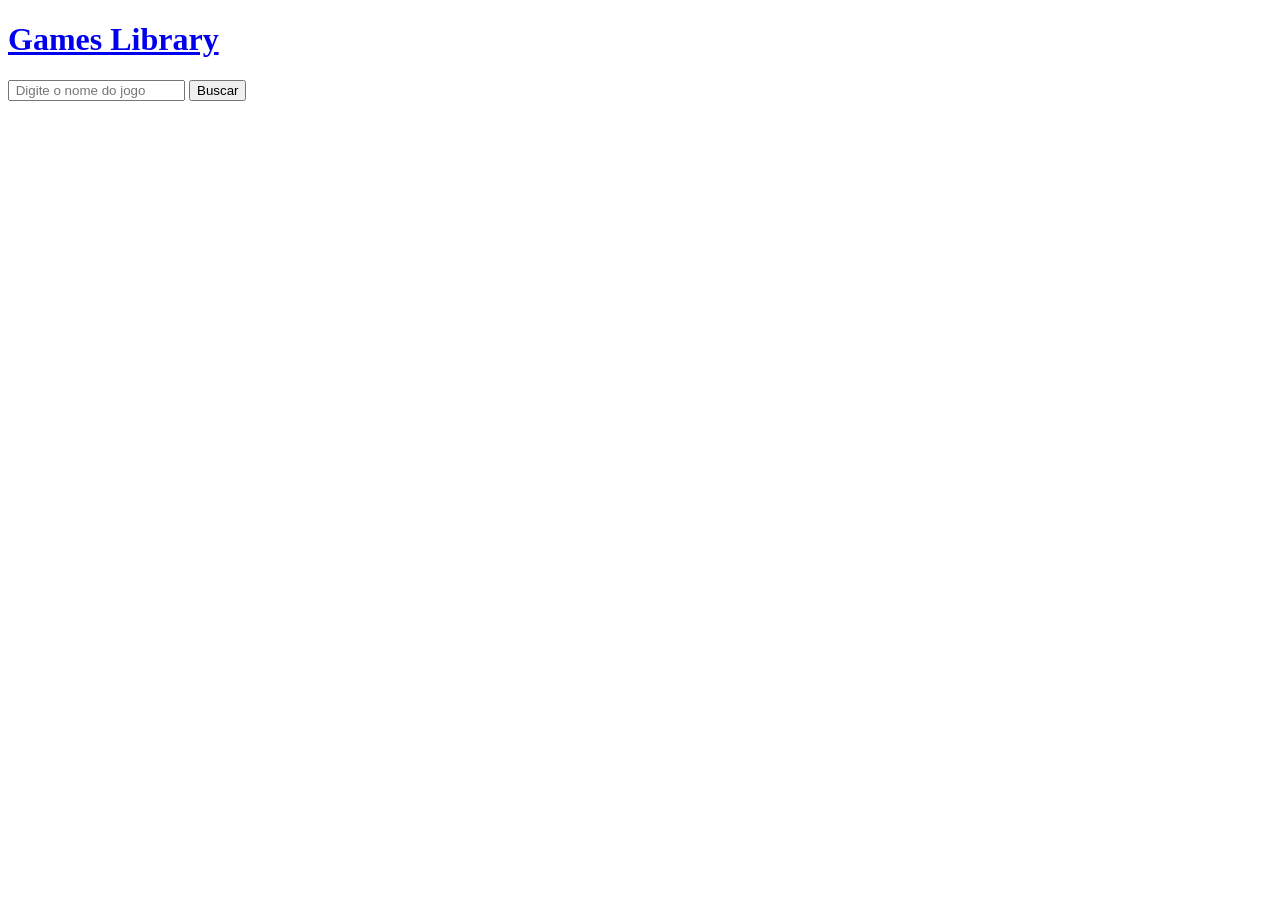
==== src/main/resources/templates/index.html @ 5a05d876 "Implementação de uma interface simples" ====
<!doctype html>
<html lang="pt-BR">
<head>
    <meta charset="UTF-8">
    <meta name="viewport"
          content="width=device-width, user-scalable=no, initial-scale=1.0, maximum-scale=1.0, minimum-scale=1.0">
    <meta http-equiv="X-UA-Compatible" content="ie=edge">
    <title>Minha Biblioteca</title>
    <link rel="stylesheet" href="style.css">
</head>
<body>
<a href="biblioteca">
    <h1>Games Library</h1>
</a>
<form action="/jogo" method="get">
    <input type="text" id="nome" name="nome" placeholder=" Digite o nome do jogo">
    <button type="submit">Buscar</button>
</form>
</body>
</html>
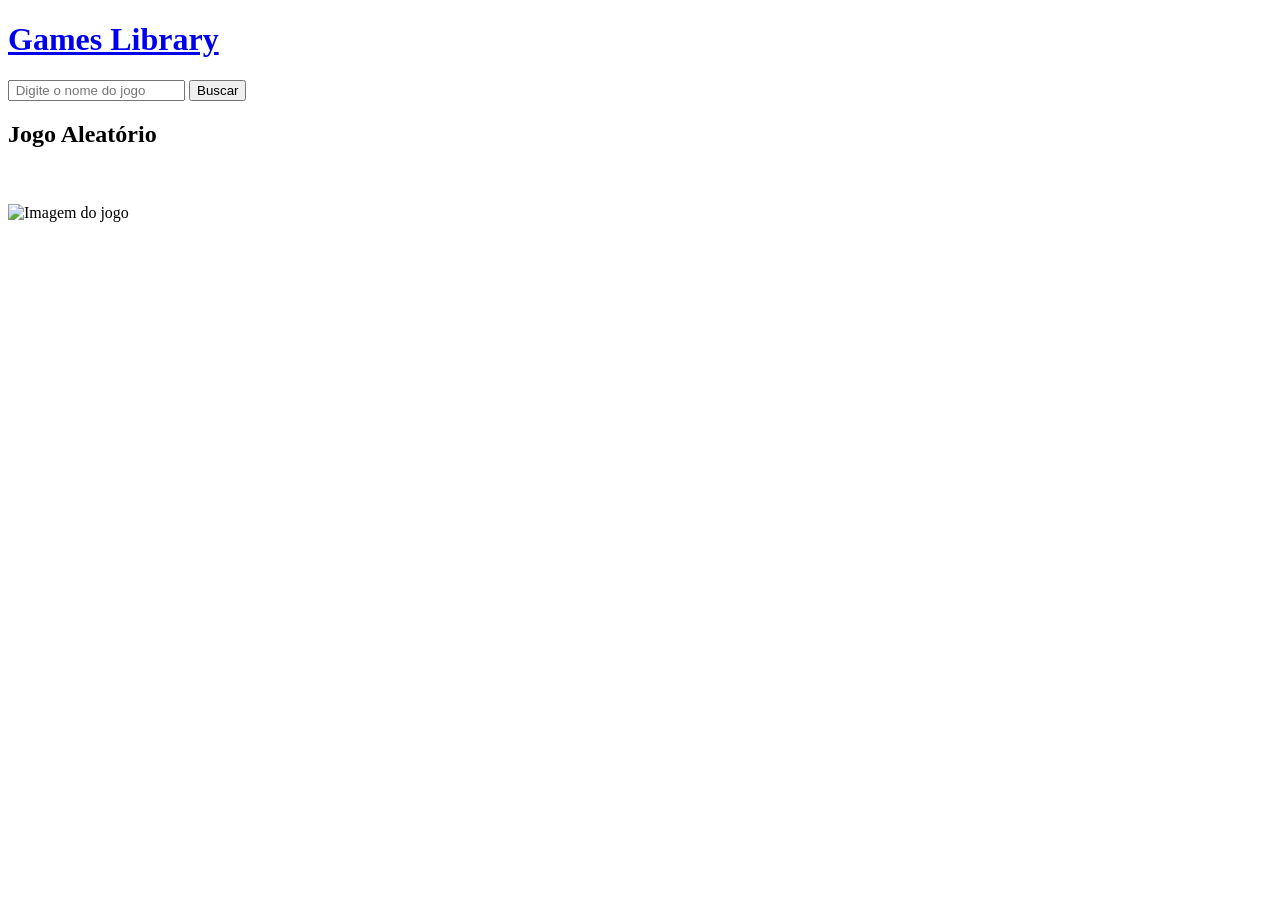
==== commit ab564d01: "Jogo aleatorio sugerido na pagina principal" ====
--- a/src/main/resources/templates/index.html
+++ b/src/main/resources/templates/index.html
@@ -9,12 +9,35 @@
     <link rel="stylesheet" href="style.css">
 </head>
 <body>
-<a href="biblioteca">
+<a href="index">
     <h1>Games Library</h1>
 </a>
 <form action="/jogo" method="get">
     <input type="text" id="nome" name="nome" placeholder=" Digite o nome do jogo">
     <button type="submit">Buscar</button>
 </form>
+<h2>Jogo Aleatório</h2>
+<div class="jogo-aleatorio">
+
+
+    <a th:href="@{/jogo(nome=${nomeAleatorio})}">
+        <img
+                class="imagemBiblioteca"
+                th:src="${imagemAleatorio}"
+                th:alt="${nomeAleatorio}"
+        >
+
+        <h3 th:text="${nomeAleatorio}"></h3>
+    </a>
+</div>
+
+<div class="jogos index-jogos">
+    <a th:each="jogo: ${biblioteca}" th:href="@{/jogo(nome=${jogo.nome})}">
+        <div class="jogo">
+            <img class="imagemBiblioteca" th:src="${jogo.imagem}" alt="Imagem do jogo">
+            <h3 th:text="${jogo.nome}"></h3>
+        </div>
+    </a>
+</div>
 </body>
 </html>
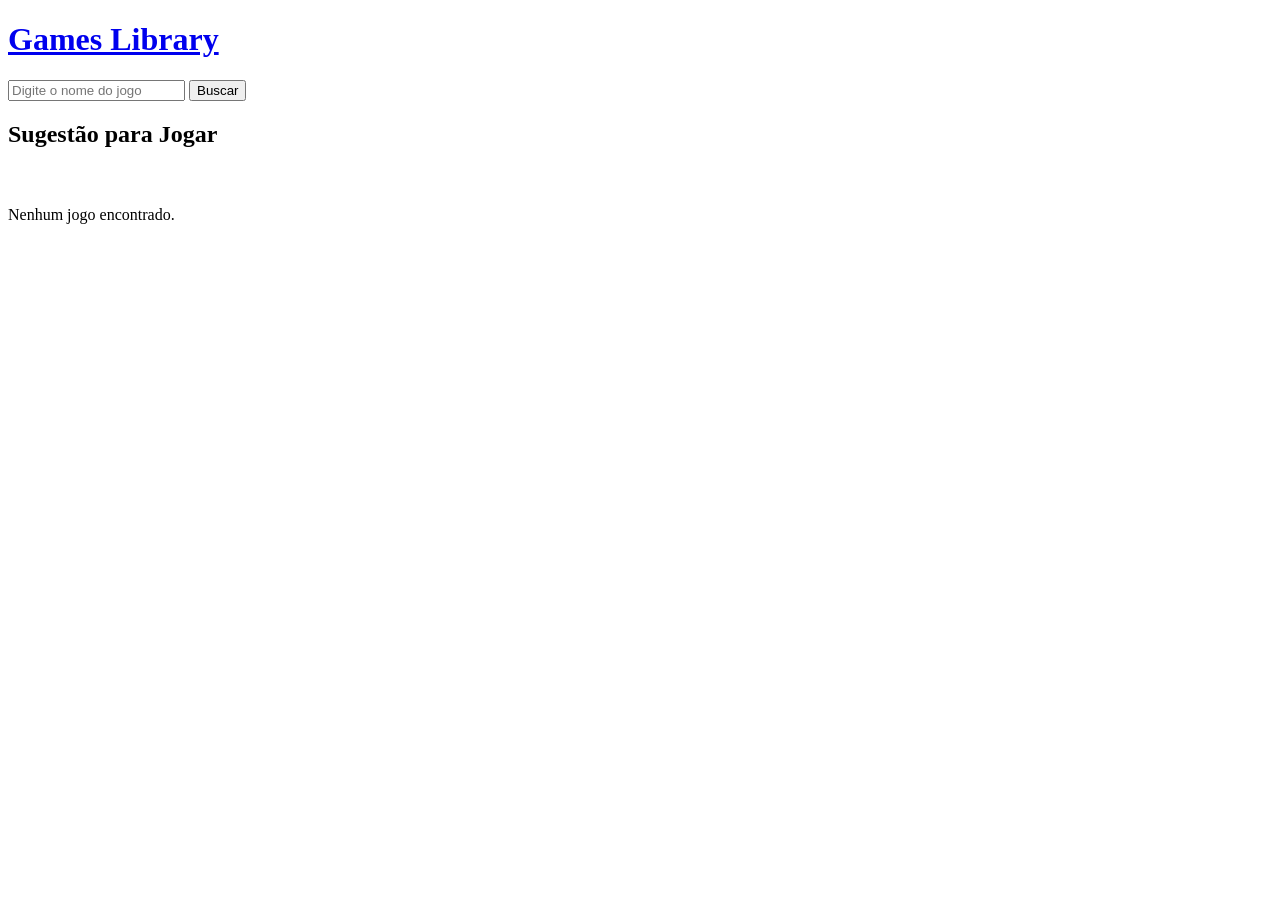
==== commit f7e14e5d: "Adicionar jogo na biblioteca com botao" ====
--- a/src/main/resources/templates/index.html
+++ b/src/main/resources/templates/index.html
@@ -1,43 +1,49 @@
 <!doctype html>
-<html lang="pt-BR">
+<html lang="pt-BR" xmlns:th="http://www.thymeleaf.org">
+
 <head>
     <meta charset="UTF-8">
     <meta name="viewport"
           content="width=device-width, user-scalable=no, initial-scale=1.0, maximum-scale=1.0, minimum-scale=1.0">
-    <meta http-equiv="X-UA-Compatible" content="ie=edge">
     <title>Minha Biblioteca</title>
-    <link rel="stylesheet" href="style.css">
+    <link rel="stylesheet" th:href="@{/style.css}">
 </head>
 <body>
-<a href="index">
+<a href="/">
     <h1>Games Library</h1>
 </a>
 <form action="/jogo" method="get">
-    <input type="text" id="nome" name="nome" placeholder=" Digite o nome do jogo">
+    <input
+            type="text"
+            id="nome"
+            name="nome"
+            placeholder="Digite o nome do jogo">
     <button type="submit">Buscar</button>
 </form>
-<h2>Jogo Aleatório</h2>
 <div class="jogo-aleatorio">
-
-
+    <h2>Sugestão para Jogar</h2>
     <a th:href="@{/jogo(nome=${nomeAleatorio})}">
         <img
                 class="imagemBiblioteca"
                 th:src="${imagemAleatorio}"
-                th:alt="${nomeAleatorio}"
-        >
-
-        <h3 th:text="${nomeAleatorio}"></h3>
+                th:alt="${nomeAleatorio}">
+        <h2 th:text="${nomeAleatorio}"></h2>
+        <h3 th:text="${notaAleatoria}"></h3>
     </a>
 </div>
-
+<p th:if="${jogos.isEmpty()}">
+    Nenhum jogo encontrado.
+</p>
 <div class="jogos index-jogos">
-    <a th:each="jogo: ${biblioteca}" th:href="@{/jogo(nome=${jogo.nome})}">
-        <div class="jogo">
-            <img class="imagemBiblioteca" th:src="${jogo.imagem}" alt="Imagem do jogo">
+    <div class="jogo" th:each="jogo : ${jogos}">
+        <a th:href="@{/jogo(nome=${jogo.nome})}">
+            <img
+                    class="imagemBiblioteca"
+                    th:src="${jogo.imagem}"
+                    th:alt="${jogo.nome}">
             <h3 th:text="${jogo.nome}"></h3>
-        </div>
-    </a>
+        </a>
+    </div>
 </div>
 </body>
 </html>
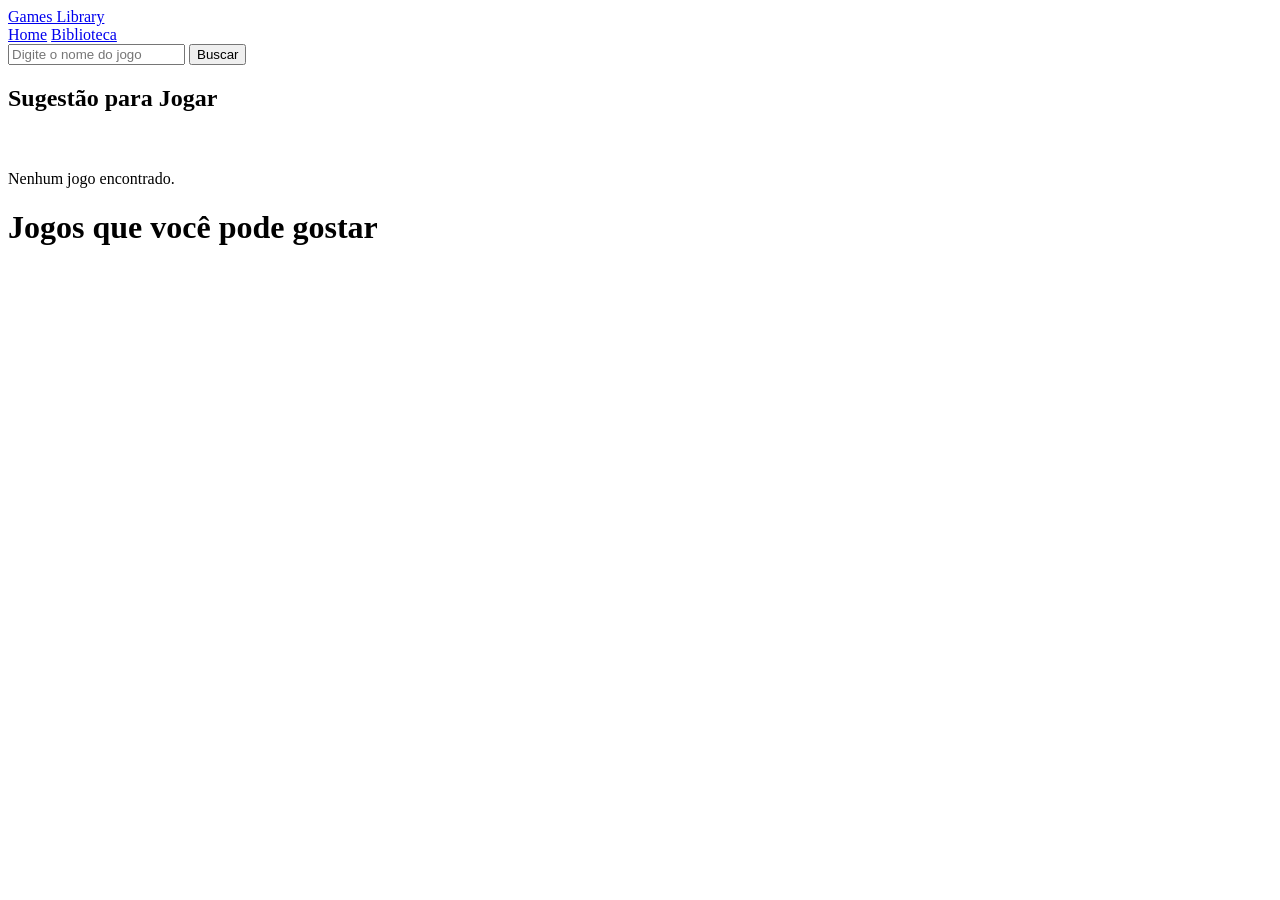
==== commit 1b50fcc6: "Estilização" ====
--- a/src/main/resources/templates/index.html
+++ b/src/main/resources/templates/index.html
@@ -7,11 +7,17 @@
           content="width=device-width, user-scalable=no, initial-scale=1.0, maximum-scale=1.0, minimum-scale=1.0">
     <title>Minha Biblioteca</title>
     <link rel="stylesheet" th:href="@{/style.css}">
+    <link rel="stylesheet" th:href="@{/index.css}">
 </head>
 <body>
-<a href="/">
-    <h1>Games Library</h1>
-</a>
+<nav class="navbar">
+    <a href="/" class="logo">Games Library</a>
+
+    <div class="nav-links">
+        <a href="/">Home</a>
+        <a href="/biblioteca">Biblioteca</a>
+    </div>
+</nav>
 <form action="/jogo" method="get">
     <input
             type="text"
@@ -34,6 +40,7 @@
 <p th:if="${jogos.isEmpty()}">
     Nenhum jogo encontrado.
 </p>
+<h1>Jogos que você pode gostar</h1>
 <div class="jogos index-jogos">
     <div class="jogo" th:each="jogo : ${jogos}">
         <a th:href="@{/jogo(nome=${jogo.nome})}">
